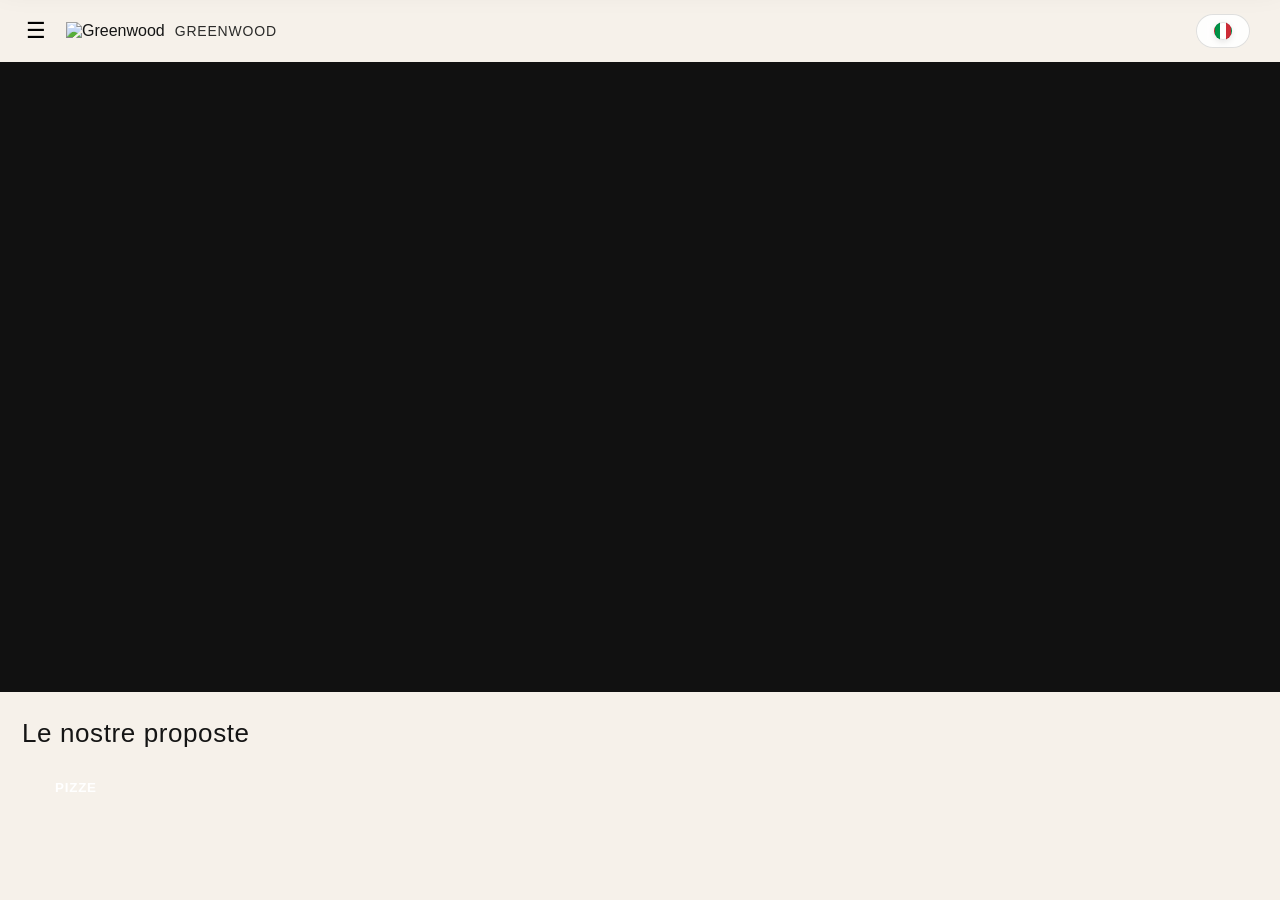
==== index.html @ 9669fdf5 "Update index.html" ====
<!DOCTYPE html>
<html lang="it">
<head>
  <meta charset="UTF-8" />
  <meta name="viewport" content="width=device-width, initial-scale=1.0" />
  <title>GREENWOOD</title>
<link rel="stylesheet" href="/css/styles.css?v=100">
</head>
<body>

  <header class="header">
  <button id="jsHamburger" class="menu-btn" aria-label="Apri menu" aria-expanded="false">☰</button>

  <div class="logo">
<img src="/img/logo.png" alt="Greenwood" class="logo-mark-img">
    <span class="logo-text">GREENWOOD</span>
  </div>

<button id="langBtn" class="lang-btn" type="button" aria-label="Cambia lingua">
  <span class="flag flag-it" aria-hidden="true"></span>
  <span class="flag flag-en" aria-hidden="true"></span>
</button>
</header>


  <div id="jsMenuBackdrop" class="menu-backdrop" hidden></div>

  <!-- ✅ tolto hidden -->
  <nav id="jsMobileMenu" class="mobile-menu" aria-label="Menu principale">
    <div class="mobile-menu__head">
      <div class="mobile-logo">
        <span class="mobile-logo__mark">GW</span>
        <span class="mobile-logo__text">GREENWOOD</span>
      </div>
    </div>

<ul class="mobile-menu__list">
  <li><a class="mobile-menu__link" href="/menu/">MENU DIGITALE</a></li>
  <li><a class="mobile-menu__link" href="/come-funziona/">COME FUNZIONA</a></li>
  <li><a class="mobile-menu__link" href="/prenota/">PRENOTA</a></li>
  <li><a class="mobile-menu__link" href="/gallery/">GALLERY</a></li>
<li><a class="mobile-menu__link" href="/recensioni/">RECENSIONI</a></li>
  <li><a class="mobile-menu__link" href="/">HOME</a></li>
</ul>
  </nav>

<section class="hero" id="pageHero" data-cover-key="home"></section>

<section class="piatti-strip">

  <h2 class="piatti-title">Le nostre proposte</h2>

  <!-- ✅ CATEGORIE (tabs) -->
  <div class="strip-categories" id="stripCats"></div>

  <div class="piatti-scroll" id="menuStrip"></div>
</section>

<section class="home-cards" id="homeCards"></section>
<section id="recensioni"></section>

<script src="/js/config.js"></script>
<script>
(function(){
  // lingua globale (default IT)
  const lang = (localStorage.getItem("lang") || "it").toLowerCase();
  const btn = document.getElementById("langBtn");
if (btn) {
  btn.classList.toggle("is-it", lang === "it");
  btn.classList.toggle("is-en", lang === "en");
}

  // toggle lingua
  if (btn) {
    btn.addEventListener("click", () => {
      const next = (localStorage.getItem("lang") || "it") === "it" ? "en" : "it";
      localStorage.setItem("lang", next);
      location.reload();
    });
  }

  // traduzioni fisse (quelle scritte in HTML)
  const T = {
    it: {
      menu: "MENU DIGITALE",
      how: "COME FUNZIONA",
      book: "PRENOTA",
      gallery: "GALLERY",
      reviews: "RECENSIONI",
      home: "HOME",
      offers: "Le nostre proposte"
    },
    en: {
      menu: "DIGITAL MENU",
      how: "HOW IT WORKS",
      book: "BOOK A TABLE",
      gallery: "GALLERY",
      reviews: "REVIEWS",
      home: "HOME",
      offers: "Our suggestions"
    }
  };

  const tr = T[lang] || T.it;

  // cambia titolo sezione strip
  const titleEl = document.querySelector(".piatti-title");
  if (titleEl) titleEl.textContent = tr.offers;

  // cambia voci menu mobile (ordine come nel tuo html)
  const links = document.querySelectorAll(".mobile-menu__list .mobile-menu__link");
  if (links && links.length >= 6) {
    links[0].textContent = tr.menu;
    links[1].textContent = tr.how;
    links[2].textContent = tr.book;
    links[3].textContent = tr.gallery;
    links[4].textContent = tr.reviews;
    links[5].textContent = tr.home;
  }
})();
</script>
<script>
(async function(){
  const hero = document.getElementById("pageHero");
  if (!hero) return;

  const key = hero.dataset.coverKey || "home";

  try {
    const base = (window.API_BASE || "https://still-haze-01c8.filosofiaefficace.workers.dev").trim();
    const res = await fetch(base + "/api/page/covers", { cache: "no-store" });
    const json = await res.json().catch(() => ({}));

    let covers = (json.data || {})[key];

    // normalizza: stringa → array
    if (typeof covers === "string") covers = [covers];
    if (!Array.isArray(covers) || !covers.length) return;

    // ✅ overlay per effetto "switch morbido"
    hero.style.position = hero.style.position || "relative";
    hero.style.overflow = "hidden";

    let overlay = hero.querySelector(".hero-cover-overlay");
    if (!overlay) {
      overlay = document.createElement("div");
      overlay.className = "hero-cover-overlay";
      overlay.style.position = "absolute";
      overlay.style.inset = "0";
      overlay.style.backgroundSize = "cover";
      overlay.style.backgroundPosition = "center";
      overlay.style.backgroundRepeat = "no-repeat";
      overlay.style.opacity = "0";
      overlay.style.transition = "opacity 0.8s ease"; // ✅ morbido
      overlay.style.pointerEvents = "none";
      hero.appendChild(overlay);
    }

    let index = 0;
    const intervalMs = 1300; // ✅ 1.3 secondi

    function setHeroBg(url){
      hero.style.backgroundImage =
        `linear-gradient(rgba(0,0,0,.35), rgba(0,0,0,.35)), url("${url}")`;
      hero.style.backgroundSize = "cover";
      hero.style.backgroundPosition = "center";
      hero.style.backgroundRepeat = "no-repeat";
    }

    function transitionTo(nextUrl){
      // metto la nuova immagine nell'overlay e faccio fade-in
      overlay.style.backgroundImage =
        `linear-gradient(rgba(0,0,0,.35), rgba(0,0,0,.35)), url("${nextUrl}")`;

      overlay.style.opacity = "1";

      // quando finisce il fade, rendo l'overlay la base e lo spengo
      setTimeout(() => {
        setHeroBg(nextUrl);
        overlay.style.opacity = "0";
      }, 800); // uguale alla transition 0.8s
    }

    // prima immagine
    setHeroBg(covers[index]);

    // autoplay
    setInterval(() => {
      index = (index + 1) % covers.length;
      transitionTo(covers[index]);
    }, intervalMs);

  } catch(e){
    console.warn("Cover non caricata:", e);
  }
})();
</script>

<script>
(async function(){
  try {
const res = await fetch((window.API_BASE || "https://still-haze-01c8.filosofiaefficace.workers.dev") + "/api/page/home", { cache: "no-store" });
    const j = await res.json();
    const data = j.data || {};
    const cards = Array.isArray(data.cards) ? data.cards : [];

    const wrap = document.getElementById("homeCards");
    if(!wrap) return;

const lang = (localStorage.getItem("lang") || "it").toLowerCase();

wrap.innerHTML = cards.map(c => {
const title = (lang === "en" ? (c.title_en || c.title_it) : (c.title_it || c.title_en)) || "";
const text  = (lang === "en" ? (c.text_en  || c.text_it)  : (c.text_it  || c.text_en))  || "";
const buttonText = (lang === "en" ? (c.button_en || c.button_it) : (c.button_it || c.button_en)) || "SCOPRI";

  return `
    <div class="hero-card home-hero-card">
      <h1>${title}</h1>
      <p>${text}</p>
      <a class="heroBtn" href="${c.href || "#"}">${buttonText}</a>
    </div>
  `;
}).join("");

  } catch(e){
    console.warn("Home cards non caricate", e);
  }
})();
</script>

<script>
  (function(){
    // ====== CONFIG ======
    const API = (window.API_BASE || "").trim();  // arriva da /js/config.js se lo hai
    const WHATSAPP_NUMBER = "+393497838317";      // <-- METTI QUI IL NUMERO DEL RISTORANTE (solo cifre, es: 39...)
    // ====================

    // MENU MOBILE (uguale a prima)
    const btn = document.getElementById("jsHamburger");
    const menu = document.getElementById("jsMobileMenu");
    const back = document.getElementById("jsMenuBackdrop");

function closeMenu(){
  menu.classList.remove("is-open");
  back.hidden = true;
  back.style.display = "none";          // ✅ forza via overlay
  btn.setAttribute("aria-expanded","false");
  document.body.style.overflow = "";    // ✅ riattiva scroll
}

function openMenu(){
  menu.classList.add("is-open");
  back.hidden = false;
  back.style.display = "block";         // ✅ mostra overlay
  btn.setAttribute("aria-expanded","true");
  document.body.style.overflow = "hidden"; // ✅ blocca scroll (opzionale)
}

    if(btn && menu && back){
      btn.addEventListener("click", () => {
        const isOpen = btn.getAttribute("aria-expanded") === "true";
        isOpen ? closeMenu() : openMenu();
      });
      back.addEventListener("click", closeMenu);
menu.querySelectorAll("a").forEach(a => {
  a.addEventListener("click", (e) => {
    const href = a.getAttribute("href") || "";

    // sempre chiudi il menu
    closeMenu();

    if (!href || href === "#") return;

    // ✅ tutte le altre pagine (menu/gallery/prenota ecc.)
    e.preventDefault();
    setTimeout(() => { window.location.href = href; }, 80);
  });
});
    }



  })();
</script>

<script>
(async function () {
  const base = (window.API_BASE || "https://still-haze-01c8.filosofiaefficace.workers.dev").trim();

  const titleEl = document.querySelector(".piatti-title");
  const wrap = document.getElementById("menuStrip");
  const cats = document.getElementById("stripCats");

  // crea 1 tab bottone
  function mkBtn(key, label, active){
    const b = document.createElement("button");
    b.type = "button";
    b.className = "cat-btn" + (active ? " is-active" : "");
    b.dataset.key = key;
    b.textContent = label || key;
    return b;
  }

  async function loadStrip(key) {
    try {
      const res = await fetch(base + "/api/strip/" + encodeURIComponent(key), { cache: "no-store" });
      const json = await res.json();
      const data = json.data;

      // se non esiste, svuota
      if (!data) {
        if (titleEl) titleEl.textContent = "";
        if (wrap) wrap.innerHTML = "";
        return;
      }


      if (wrap) {
        wrap.innerHTML = (data.items || []).map(it => `
          <div class="piatto-card">
            <img src="${it.image_url}" alt="${it.name}">
            <span>${it.name}</span>
          </div>
        `).join("");
      }
    } catch (e) {
      console.warn("Strip non caricata", e);
    }
  }

  // 1) chiedi al worker la lista delle categorie
  // useremo: GET /api/strip (che creeremo nel worker al PASSO 2)
  let keys = [];
  try {
    const res = await fetch(base + "/api/strip", { cache: "no-store" });
    const j = await res.json();
    keys = Array.isArray(j.keys) ? j.keys : [];
  } catch {}

  // fallback se lista vuota
  if (!keys.length) keys = ["pizze"];
// 2) render tabs (usa TITLE invece della key)
if (cats) {
  cats.innerHTML = "";

  const labels = {};
  for (const k of keys) {
    try {
      const r = await fetch(base + "/api/strip/" + encodeURIComponent(k), { cache: "no-store" });
      const jj = await r.json();
      const d = jj && jj.data ? jj.data : null;
      labels[k] = (d && d.title && String(d.title).trim()) ? String(d.title).trim() : k;
    } catch {
      labels[k] = k;
    }
  }

  keys.forEach((k, i) => cats.appendChild(mkBtn(k, labels[k], i === 0)));

  cats.addEventListener("click", (e) => {
    const btn = e.target.closest(".cat-btn");
    if (!btn) return;

    cats.querySelectorAll(".cat-btn").forEach(b => b.classList.remove("is-active"));
    btn.classList.add("is-active");

    loadStrip(btn.dataset.key);
  });
}

  // default: prima categoria
  loadStrip(keys[0]);
})();
</script>


<script src="/js/scroll-animate.js"></script>
</body>
</html>
---- css/styles.css ----
/* ============================================================
   BASICS & RESET
   ============================================================ */
*{ box-sizing:border-box; }
html,body{ margin:0; padding:0; }
[hidden]{ display:none !important; }

:root{
  --pad: 18px;
  --line: rgba(0,0,0,.12);
  --greenwood-light: #8FA998; /* Verde salvia chiaro e minimal */
}

body{
  background:#f6f1ea;
  color:#151515;
  font-family: "Helvetica Neue", Helvetica, Arial, sans-serif;
}

/* HEADER */
.header{
  position: sticky;
  top: 0;
  z-index: 50;
  display:flex;
  align-items:center;
  gap: 12px;
  padding: 14px var(--pad);
  background: rgba(246,241,234,.92);
  backdrop-filter: blur(6px);
}

.menu-btn{
  border:0;
  background: transparent;
  font-size: 22px;
  cursor: pointer;
  padding: 6px 8px;
  line-height: 1;
}

.logo{
  display:flex;
  align-items: baseline;
  gap: 10px;
}
.logo-mark{ font-size: 18px; }
.logo-text{
  font-size: 14px;
  letter-spacing: .8px;
  text-transform: uppercase;
  opacity: .9;
}

/* ============================================================
   HERO (CARD COME LA FOTO)
   ============================================================ */
.hero{
  min-height: 70vh;
  padding: 24px var(--pad);
  position: relative;

  /* cover */
  background-color:#111;
  background-size: cover;
  background-position: center;
  background-repeat: no-repeat;

  /* ✅ slider verticale “1 card alla volta” */
  display:flex;
  flex-direction: column;
  gap: 14px;
  overflow-y: auto;
  scroll-snap-type: y mandatory;
  -webkit-overflow-scrolling: touch;
}

.hero-card{
  scroll-snap-align: center;
  width: min(520px, 100%);
  margin: auto;            /* centra orizzontale */
}

/* card trasparente sopra immagine */
.hero-card{
  max-width: 520px;
  padding: 18px;
  border-radius: 18px;
  background: rgba(255,255,255,.55);
  backdrop-filter: blur(6px);
  border: 1px solid rgba(255,255,255,.25);
}

.hero-card h1{
  margin:0 0 8px 0;
  font-size: 34px;
  line-height: 1.05;
  letter-spacing: -0.5px;
  font-weight: 700;
  color:#6b3a32;
}

.hero-card p{
  margin:0 0 10px 0;
  color:#111;
  opacity:.9;
  line-height: 1.45;
  font-size: 14px;
}

.heroText{ opacity:.75; }

.heroBtn{
  display:inline-flex;
  align-items:center;
  justify-content:center;
  margin-top: 10px;
  padding: 12px 18px;
  border-radius: 999px;
  background:#6b3a32;
  color:#fff;
  text-decoration:none;
  font-weight: 800;
  letter-spacing: .12em;
  font-size: 12px;
}
/* ============================================================
   MENU ACCORDEON (GREENWOOD CHIARO)
   ============================================================ */
.menu{
  padding: 10px var(--pad);
}

.menu-section{
  margin-bottom: 8px;
}

.menu-title{
  width:100%;
  display:flex;
  justify-content: space-between;
  align-items:center;
  padding: 18px 20px;
  background: var(--greenwood-light);
  border: 0;
  cursor: pointer;
  color: #ffffff;
  text-align: left;
  -webkit-appearance: none;
  appearance: none;
  border-radius: 0;
}

.menu-title h2{
  margin:0;
  font-size: 20px;
  font-weight: 700;
  color:#ffffff;
  text-transform: none;
}

.plus{
  font-size: 24px;
  font-weight: 300;
  color:#ffffff;
}

.menu-content{
  padding-bottom: 14px;
}

/* ============================================================
   PRODOTTI (TITOLI MINIMAL E INGREDIENTI LEGGIBILI)
   ============================================================ */
.item{
  padding: 16px 0;
  border-top: 1px solid rgba(0,0,0,.08);
}

.item-row {
  display: flex;
  justify-content: space-between;
  gap: 12px;
  
  /* Titolo Prodotto */
  font-size: 14px;            
  font-weight: 500;           
  text-transform: uppercase;  
  letter-spacing: 1.2px;      
  color: #151515;
  line-height: 1.3;
}

.item-desc{
  margin-top: 5px;
  /* Ingredienti: Ingranditi a 13px per leggibilità */
  font-size: 13px; 
  font-weight: 300;           
  color: rgba(0,0,0,.55);      
  text-transform: none;       
  font-style: italic;         
  letter-spacing: 0.3px;
  line-height: 1.5;
}

/* FOOTER NOTES */
.note{
  padding: 18px var(--pad) 34px;
  color: rgba(0,0,0,.45);
  font-size: 14px;
}
.note p{ margin:0; }

/* ============================================================
   MENU MOBILE A TENDINA (INTEGRALE)
   ============================================================ */
.menu-backdrop {
  position: fixed;
  inset: 0;
  background: rgba(0,0,0,.3);
  z-index: 9998;
  backdrop-filter: blur(2px);
}

.mobile-menu {
  position: fixed;
  top: 0;
  left: 0;
  right: 0;
  z-index: 9999;
  background: #ffffff;
  transform: translateY(-105%);
  transition: transform .3s cubic-bezier(0.4, 0, 0.2, 1);
  box-shadow: 0 10px 30px rgba(0,0,0,0.1);
}

.mobile-menu.is-open {
  transform: translateY(0);
}

.mobile-menu__head {
  padding: 40px 0 30px 0;
  display: flex;
  flex-direction: column;
  align-items: center;
  border-bottom: 1px solid #f2f2f2; 
}

.mobile-logo {
  text-align: center;
  display: flex;
  flex-direction: column;
  align-items: center;
}

.mobile-logo__mark {
  font-family: "Helvetica Neue", Helvetica, Arial, sans-serif;
  font-weight: 300;
  font-size: 56px; 
  letter-spacing: -3px;
  line-height: 1;
  color: #000;
}

.mobile-logo__text {
  font-family: "Helvetica Neue", Arial, sans-serif;
  font-size: 11px; 
  letter-spacing: 0.3em;
  text-transform: uppercase;
  color: #000;
  margin-top: 8px;
  font-weight: 400;
}

.mobile-menu__list {
  list-style: none;
  margin: 0;
  padding: 0;
}

.mobile-menu__list li {
  border-bottom: 1px solid #f2f2f2;
}

.mobile-menu__link {
  display: block;
  padding: 22px var(--pad);
  font-family: "Helvetica Neue", Helvetica, Arial, sans-serif;
  text-transform: uppercase;
  letter-spacing: 0.1em;
  font-size: 13px;
  color: #444;    
  text-decoration: none;
  transition: background 0.2s;
}

.mobile-menu__link:active {
  background: #fafafa;
  color: #000;
}

/* LANGUAGE SELECTOR */
.langbar{
  display: flex;
  gap: 10px;
  padding: 10px var(--pad);
}

.langbtn{
  border: 1px solid rgba(0,0,0,.12);
  background: #fff;
  border-radius: 999px;
  padding: 8px 12px;
  font: 600 13px system-ui, sans-serif;
  cursor: pointer;
}

.langbtn.is-active{
  border-color: rgba(0,0,0,.45);
}

/* --- SEZIONE INFO PROFESSIONALE --- */
.info-block {
  padding: 45px 20px;
  border-bottom: 1px solid rgba(0,0,0,0.05);
  background: transparent;
}

.info-block h2 {
  margin: 0 0 20px 0;
  font-size: 26px;
  font-weight: 600;
  color: #151515;
  letter-spacing: -0.5px;
}

/* La linea verde salvia sotto il titolo */
.info-block h2::after {
  content: '';
  display: block;
  width: 40px;
  height: 3px;
  background: #8FA998; /* Il tuo verde Greenwood */
  margin-top: 12px;
}

.info-block p {
  font-size: 16px;
  line-height: 1.7; /* Rende la lettura molto più riposante */
  color: #444;
  margin-bottom: 10px;
}

.info-highlight {
  display: block;
  font-weight: 600;
  margin-top: 15px;
  color: #151515;
  font-size: 17px;
}

/* blocca overlay “fantasma” su iPhone */
[hidden]{ display:none !important; }

.menu-backdrop{ pointer-events:auto; }
.menu-backdrop[hidden]{ pointer-events:none; }

.mobile-menu{ pointer-events:none; }
.mobile-menu.is-open{ pointer-events:auto; }


/* =========================
   HOME CONTENT + BOTTONI
   ========================= */
.home-content{
  padding: 22px var(--pad);
  background: #fcfaf7;
}

.home-content h1{
  margin: 0 0 10px 0;
  font-size: 26px;
  letter-spacing: .5px;
}

.home-content p{
  margin: 0 0 16px 0;
  opacity: .8;
  line-height: 1.45;
}

.home-actions{
  display:flex;
  gap:10px;
  flex-wrap: wrap;
}

.btn{
  display:inline-flex;
  align-items:center;
  justify-content:center;
  padding: 12px 16px;
  border-radius: 14px;
  text-decoration:none;
  font-weight:700;
  border:1px solid rgba(0,0,0,.12);
}

.btn.primary{
  background:#151515;
  color:#fff;
  border-color:#151515;
}

.btn.secondary{
  background:#fff;
  color:#151515;
}

/* =========================
   HOME GRID
   ========================= */
.home-grid{
  padding: 18px var(--pad) 30px;
  display:grid;
  grid-template-columns: 1fr 1fr;
  gap:12px;
  background:#f6f1ea;
}

.home-card{
  display:flex;
  align-items:center;
  gap:10px;
  padding:16px 14px;
  border-radius:16px;
  background:#fff;
  border:1px solid rgba(0,0,0,.08);
  text-decoration:none;
  color:#151515;
  font-weight:700;
}

.home-card span{
  font-size:18px;
}

#homeCards{
  width: 100%;
  display: flex;
  flex-direction: column;
  gap: 14px;
}
.home-card{ max-width: 520px; }

.home-hero-card{
  margin-bottom: 14px;
}


/* =========================
   HOME CARDS (nuova sezione sotto la cover)
   ========================= */
.home-cards{
  padding: 18px var(--pad) 30px;
  display: grid;
  gap: 14px;
  background: #f6f1ea;
}

/* Card stile “bello” come prima */
.home-hero-card{
  background: rgba(255,255,255,.78);
  backdrop-filter: blur(6px);
  border: 1px solid rgba(0,0,0,.10);
  border-radius: 22px;
  padding: 22px 20px;
  box-shadow: 0 10px 30px rgba(0,0,0,.06);

  max-width: 620px;
  margin: 0 auto; /* centra */
}

.home-hero-card h1{
  margin: 0 0 10px 0;
  font-size: 34px;
  line-height: 1;
}

.home-hero-card p{
  margin: 0 0 16px 0;
  opacity: .8;
  line-height: 1.45;
}

/* bottone dentro card */
.home-hero-card .heroBtn{
  display: inline-flex;
  align-items: center;
  justify-content: center;
  padding: 12px 18px;
  border-radius: 999px;
  text-decoration: none;
  font-weight: 700;
  background: #7b3f36; /* puoi cambiare */
  color: #fff;
}

/* =========================
   HOME CARD – STILE GLASS (ERRICO PORZIO)
   ========================= */

.home-hero-card{
  max-width: 520px;
  margin: 0 auto;
  padding: 22px 20px;

  border-radius: 22px;

  /* GLASS EFFECT */
  background: rgba(255,255,255,0.65);
  backdrop-filter: blur(10px);
  -webkit-backdrop-filter: blur(10px);

  border: 1px solid rgba(255,255,255,0.35);
  box-shadow: 0 10px 30px rgba(0,0,0,0.08);
}

.home-hero-card h1{
  margin: 0 0 10px 0;
  font-size: 34px;
  line-height: 1.05;
  color: #6b3a32;
}

.home-hero-card p{
  margin: 0 0 16px 0;
  font-size: 15px;
  line-height: 1.5;
  color: #111;
  opacity: .85;
}

.home-hero-card .heroBtn{
  display: inline-flex;
  align-items: center;
  justify-content: center;
  padding: 12px 18px;
  border-radius: 999px;
  background: #6b3a32;
  color: #fff;
  text-decoration: none;
  font-weight: 800;
  letter-spacing: .12em;
  font-size: 12px;
}

/* === STILE GLASS "ERRICO PORZIO" SOLO PER LE CARD === */
#homeCards .home-hero-card {
  /* 1. Trasparenza e Colore */
  background: rgba(255, 255, 255, 0.65) !important;
  
  /* 2. Effetto Vetro (Blur + Saturazione) */
  backdrop-filter: blur(20px) saturate(180%) !important;
  -webkit-backdrop-filter: blur(20px) saturate(180%) !important;

  /* 3. Bordo sottile "luccicante" */
  border: 1px solid rgba(255, 255, 255, 0.4) !important;
  
  /* 4. Ombra morbida e profonda */
  box-shadow: 0 15px 35px rgba(0,0,0,0.12) !important;
  
  border-radius: 28px !important; /* Angoli più tondi come Porzio */
  padding: 30px 25px !important;
  max-width: 520px !important;
  margin: 0 auto 20px auto !important;
}

/* Titolo della card più elegante */
#homeCards .home-hero-card h1 {
  color: #6b3a32 !important;
  font-size: 32px !important;
  font-weight: 800 !important;
  letter-spacing: -1px !important;
  line-height: 1.1 !important;
  margin-bottom: 15px !important;
}

/* Testo della card più leggibile */
#homeCards .home-hero-card p {
  color: #1a1a1a !important;
  font-size: 16px !important;
  line-height: 1.6 !important;
  opacity: 1 !important;
}

/* =========================
   STRIP PIATTI – SCROLL ORIZZONTALE
   ========================= */

.piatti-strip{
  padding: 26px var(--pad) 10px;
  background: #f6f1ea;
}

.piatti-title{
  margin: 0 0 14px 4px;
  font-size: 26px;
  font-weight: 700;
  color: #151515;
}

/* contenitore scroll */
.piatti-scroll{
  display: flex;
  gap: 18px;
  overflow-x: auto;
  padding-bottom: 14px;

  scroll-snap-type: x mandatory;
  -webkit-overflow-scrolling: touch;
}

/* nasconde scrollbar (iOS style) */
.piatti-scroll::-webkit-scrollbar{
  display: none;
}

/* singolo piatto */
.piatto-card{
  flex: 0 0 auto;
  width: 140px;
  text-align: center;
  scroll-snap-align: start;
}

/* immagine piatto */
.piatto-card img{
  width: 140px;
  height: 140px;
  object-fit: cover;      /* ✅ riempie bene il cerchio */
  border-radius: 50%;
  display: block;         /* ✅ evita comportamenti strani inline */
  background: #f2f2f2;    /* ✅ se manca immagine, sfondo pulito */
}

/* nome piatto */
.piatto-card span{
  display: block;
  margin-top: 8px;
  font-size: 15px;
  font-weight: 600;
  color: #151515;
}

.strip-categories{
  display:flex;
  gap:12px;
  overflow:auto;
  padding: 0 var(--pad);
  margin: 18px 0 10px 0;
}
.cat-btn{
  border:1px solid rgba(0,0,0,.15);
  background:#fff;
  padding: 12px 18px;
  border-radius: 999px;
  font-weight: 800;
  letter-spacing: .06em;
  text-transform: uppercase;
  white-space: nowrap;
}
.cat-btn.is-active{
  background: var(--greenwood);
  color:#fff;
  border-color: transparent;
}

#stripItemsGrid{
  display: flex !important;
  flex-direction: column !important;
  gap: 14px;
}

.piatti-title {
  font-weight: 300;
  letter-spacing: 0.6px;
}

/* =========================
   FIX: TOGLIE SCRITTA NERA SOPRA LE COPERTINE (pagine interne)
   Non tocca le card HOME
   ========================= */

.hero > h1,
.hero > h2,
.hero > p,
.hero .heroText {
  display: none !important;
}

/* se nelle pagine interne c'è una card dentro la hero, la nascondo */
.hero .hero-card:not(.home-hero-card){
  display: none !important;
}

.lang-btn{
  margin-left: auto;
  margin-right: 12px;
  border: 1px solid rgba(255,255,255,.5);
  background: rgba(0,0,0,.25);
  color: #fff;
  padding: 8px 10px;
  border-radius: 12px;
  font: inherit;
  cursor: pointer;
  letter-spacing: .06em;
}

/* ====== LANGUAGE BUTTON (flags) ====== */
.lang-btn{
  margin-left:auto;
  margin-right: 12px;
  width: 54px;
  height: 34px;
  display:inline-flex;
  align-items:center;
  justify-content:center;
  gap:6px;

  border: 1px solid rgba(0,0,0,.12);
  background: rgba(255,255,255,.92);
  backdrop-filter: blur(6px);
  -webkit-backdrop-filter: blur(6px);

  border-radius: 999px;
  cursor: pointer;
  padding: 0;
}

/* pallini-flag */
.lang-btn .flag{
  width: 18px;
  height: 18px;
  border-radius: 50%;
  overflow: hidden;
  border: 1px solid rgba(0,0,0,.12);
  box-shadow: 0 2px 6px rgba(0,0,0,.10);
}

/* 🇮🇹 IT flag */
.lang-btn .flag-it{
  background:
    linear-gradient(90deg,
      #009246 0 33.33%,
      #ffffff 33.33% 66.66%,
      #ce2b37 66.66% 100%);
}

/* 🇬🇧 EN flag (stile semplice, pulito, riconoscibile) */
.lang-btn .flag-en{
  background:
    linear-gradient(#012169, #012169);
  position: relative;
}
.lang-btn .flag-en::before,
.lang-btn .flag-en::after{
  content:"";
  position:absolute;
  inset:0;
  background:
    linear-gradient(90deg, transparent 42%, #fff 42% 58%, transparent 58%),
    linear-gradient(transparent 42%, #fff 42% 58%, transparent 58%);
  opacity: .95;
}
.lang-btn .flag-en::after{
  background:
    linear-gradient(90deg, transparent 46%, #C8102E 46% 54%, transparent 54%),
    linear-gradient(transparent 46%, #C8102E 46% 54%, transparent 54%);
}

/* mostra solo la bandiera della lingua ATTIVA */
.lang-btn.is-it .flag-en{ display:none; }
.lang-btn.is-en .flag-it{ display:none; }

/* =========================
   SCROLL REVEAL (globale)
   ========================= */
.reveal{
  opacity: 0;
  transform: translateY(22px);
  transition: opacity .85s ease, transform .85s ease;
  will-change: opacity, transform;
}

.reveal.is-visible{
  opacity: 1;
  transform: translateY(0);
}

/* Accessibilità: se l’utente ha “riduci animazioni” */
@media (prefers-reduced-motion: reduce){
  .reveal{
    transition: none;
    transform: none;
    opacity: 1;
  }
}

/* ===== Reviews: stile chat ===== */
.reviews-chat{
  padding: 22px 0 40px;
  margin-top: 18px;
}

.reviews-title{
  margin: 0 0 10px;
  font-size: 26px;
  font-weight: 300;
  letter-spacing: .6px;
}

.reviews-note{
  margin: 0 0 16px;
  font-size: 13px;
  font-style: italic;
  color: #2f6b4f;
  opacity: .85;
  line-height: 1.5;
  max-width: 520px;
}

.chat{
  display:flex;
  flex-direction: column;
  gap: 14px;
  max-width: 520px;
}

.bubble{
  max-width: 92%;
  padding: 14px 16px;
  border-radius: 18px;
  line-height: 1.55;
  font-size: 15px;
  background: rgba(255,255,255,.85);
  border: 1px solid rgba(0,0,0,.08);
  box-shadow: 0 10px 22px rgba(0,0,0,.06);
  white-space: pre-line;
}

.bubble.left{
  align-self: flex-start;
  border-top-left-radius: 8px;
}

.bubble.right{
  align-self: flex-end;
  background: rgba(143,169,152,.22);
  border-top-right-radius: 8px;
}

.meta{
  margin-top: 10px;
  font-size: 12px;
  opacity: .7;
  display:flex;
  justify-content:flex-end;
}

.stars{ letter-spacing: 1px; }
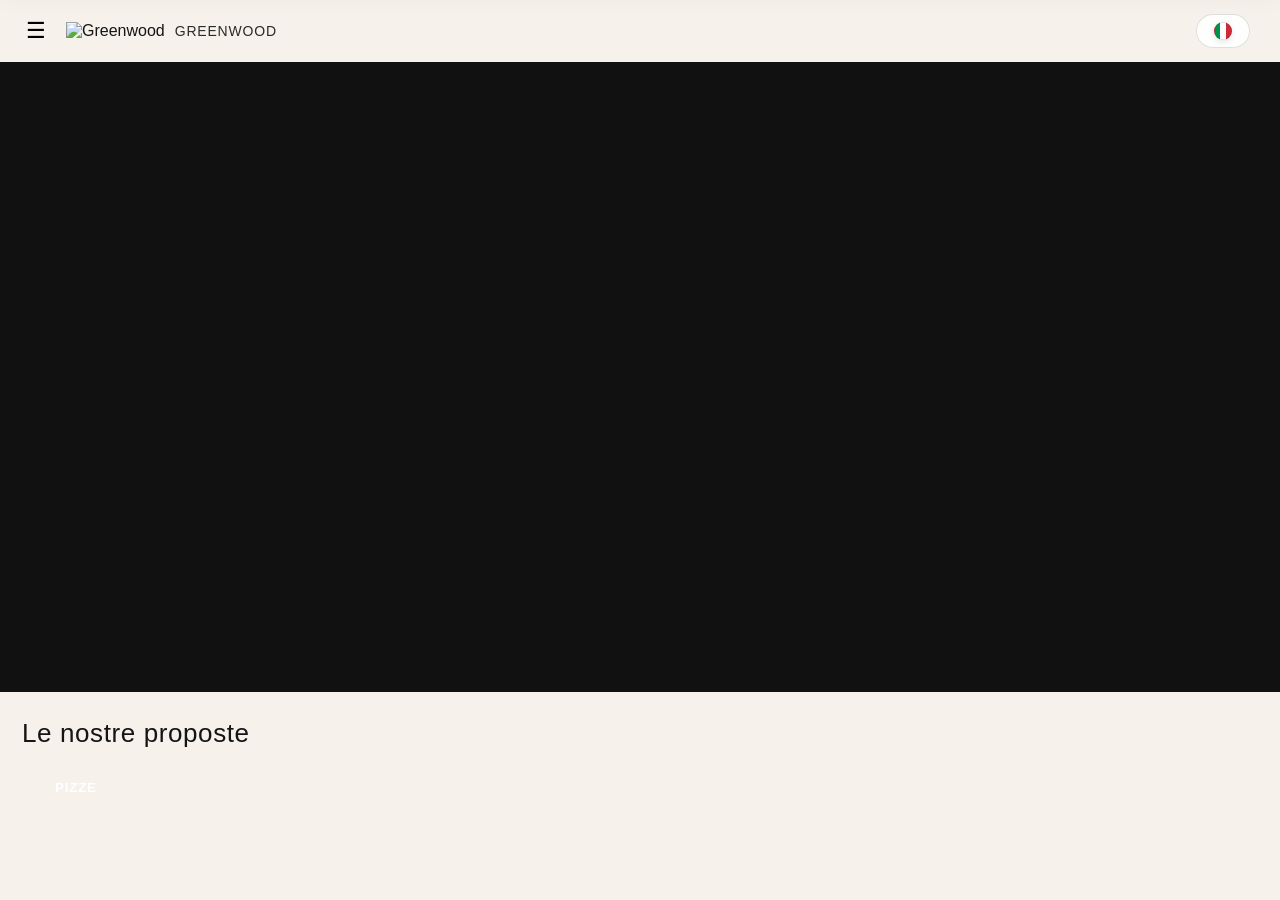
==== commit c827d5e3: "Update index.html" ====
--- a/index.html
+++ b/index.html
@@ -29,7 +29,7 @@
   <nav id="jsMobileMenu" class="mobile-menu" aria-label="Menu principale">
     <div class="mobile-menu__head">
       <div class="mobile-logo">
-        <span class="mobile-logo__mark">GW</span>
+<img src="/img/logo.png" alt="Greenwood" class="mobile-logo__img">
         <span class="mobile-logo__text">GREENWOOD</span>
       </div>
     </div>
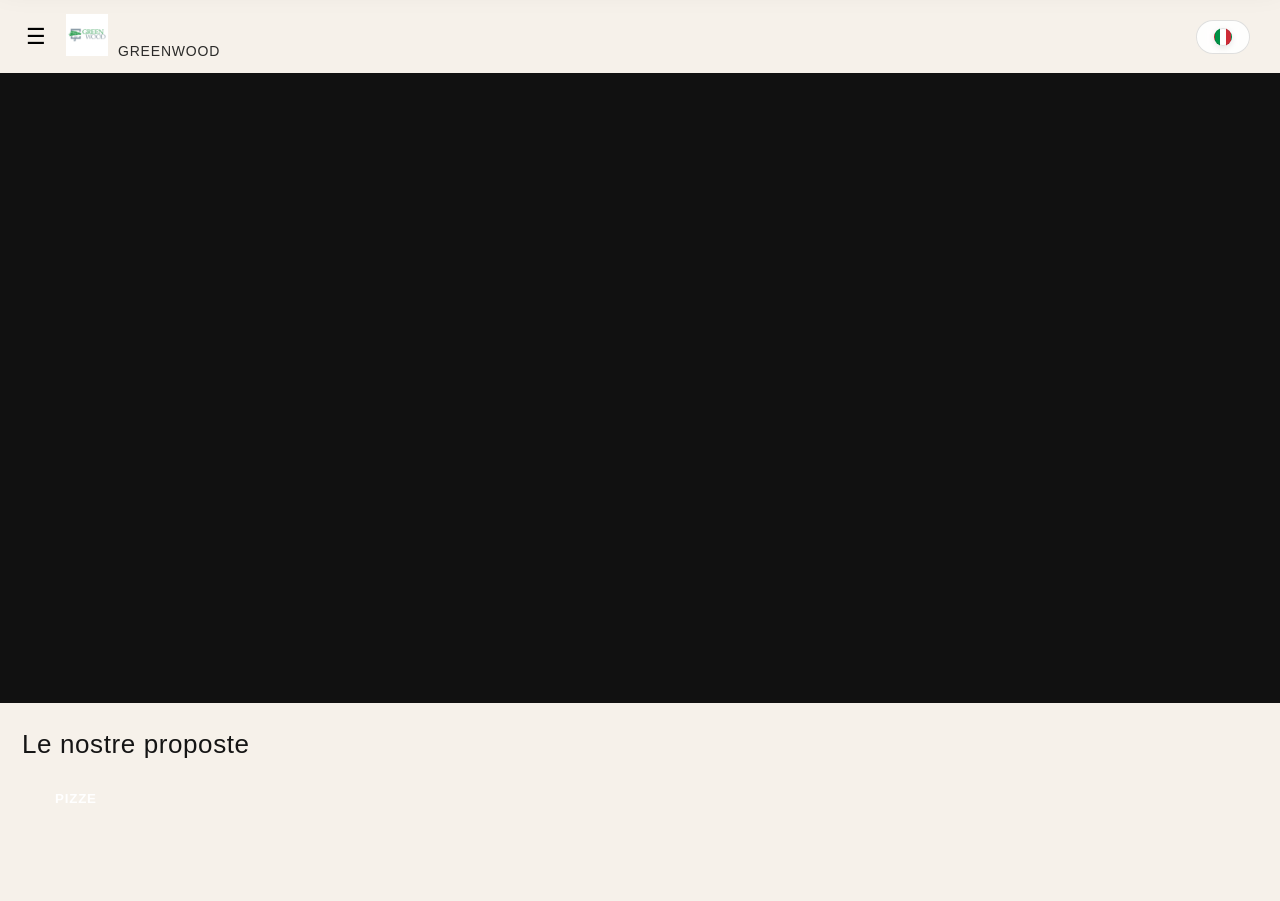
==== commit 558fcc57: "Update index.html" ====
--- a/index.html
+++ b/index.html
@@ -12,7 +12,7 @@
   <button id="jsHamburger" class="menu-btn" aria-label="Apri menu" aria-expanded="false">☰</button>
 
   <div class="logo">
-<img src="/img/logo.png" alt="Greenwood" class="logo-mark-img">
+<img src="/assets/img/logo.png" alt="Greenwood" class="logo-mark-img">
     <span class="logo-text">GREENWOOD</span>
   </div>
 
--- a/css/styles.css
+++ b/css/styles.css
@@ -870,4 +870,16 @@
 
 .stars{ letter-spacing: 1px; }
 
-
+.logo-mark-img{
+  height: 42px;
+  width: auto;
+  object-fit: contain;
+  display: block;
+}
+
+.mobile-logo__img{
+  height: 46px;
+  width: auto;
+  object-fit: contain;
+  display: block;
+}
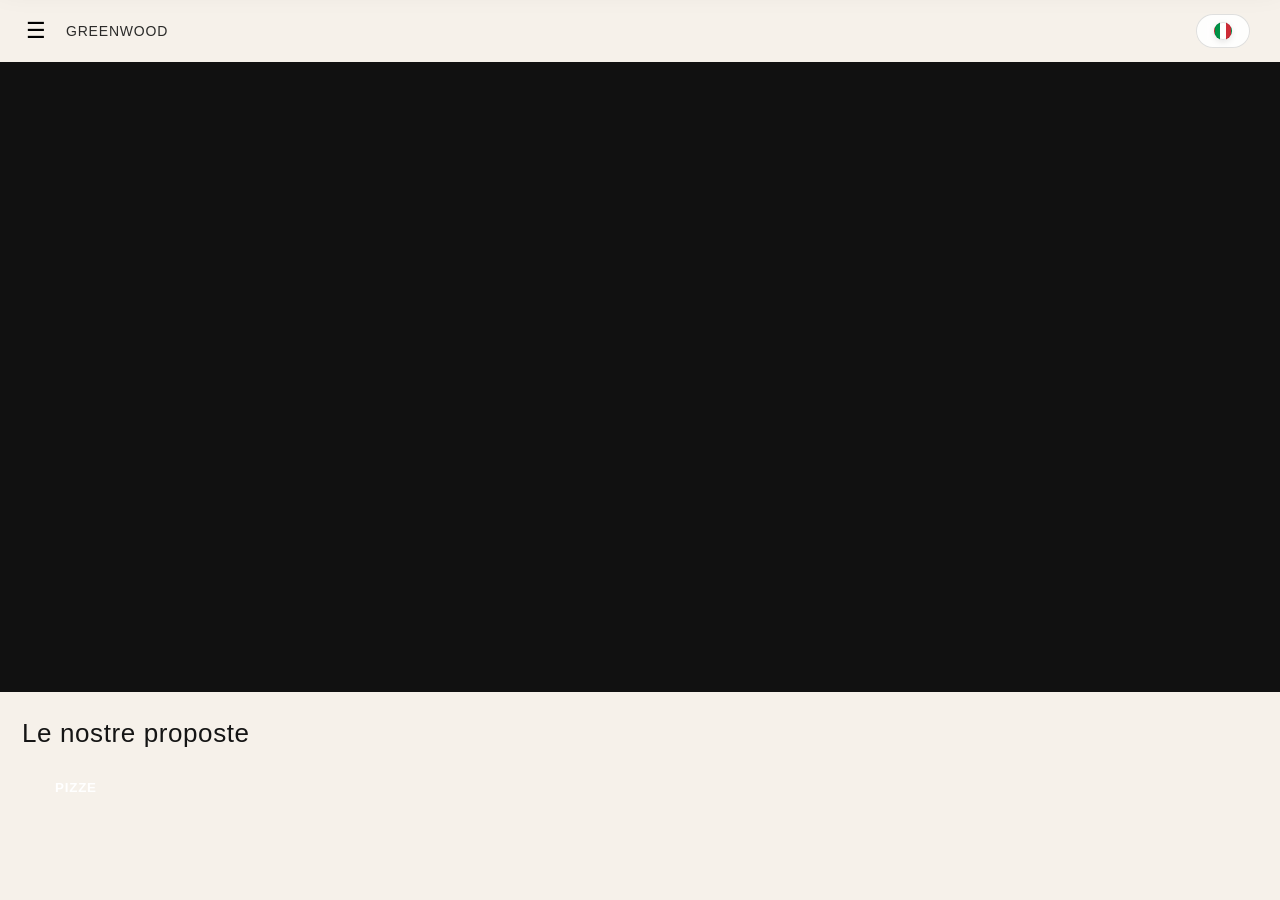
==== commit 0d33e36f: "Update index.html" ====
--- a/index.html
+++ b/index.html
@@ -12,7 +12,6 @@
   <button id="jsHamburger" class="menu-btn" aria-label="Apri menu" aria-expanded="false">☰</button>
 
   <div class="logo">
-<img src="/assets/img/logo.png" alt="Greenwood" class="logo-mark-img">
     <span class="logo-text">GREENWOOD</span>
   </div>
 
@@ -29,7 +28,7 @@
   <nav id="jsMobileMenu" class="mobile-menu" aria-label="Menu principale">
     <div class="mobile-menu__head">
       <div class="mobile-logo">
-<img src="/img/logo.png" alt="Greenwood" class="mobile-logo__img">
+<img src="/assets/img/logo.png" alt="Greenwood" class="mobile-logo__img">
         <span class="mobile-logo__text">GREENWOOD</span>
       </div>
     </div>
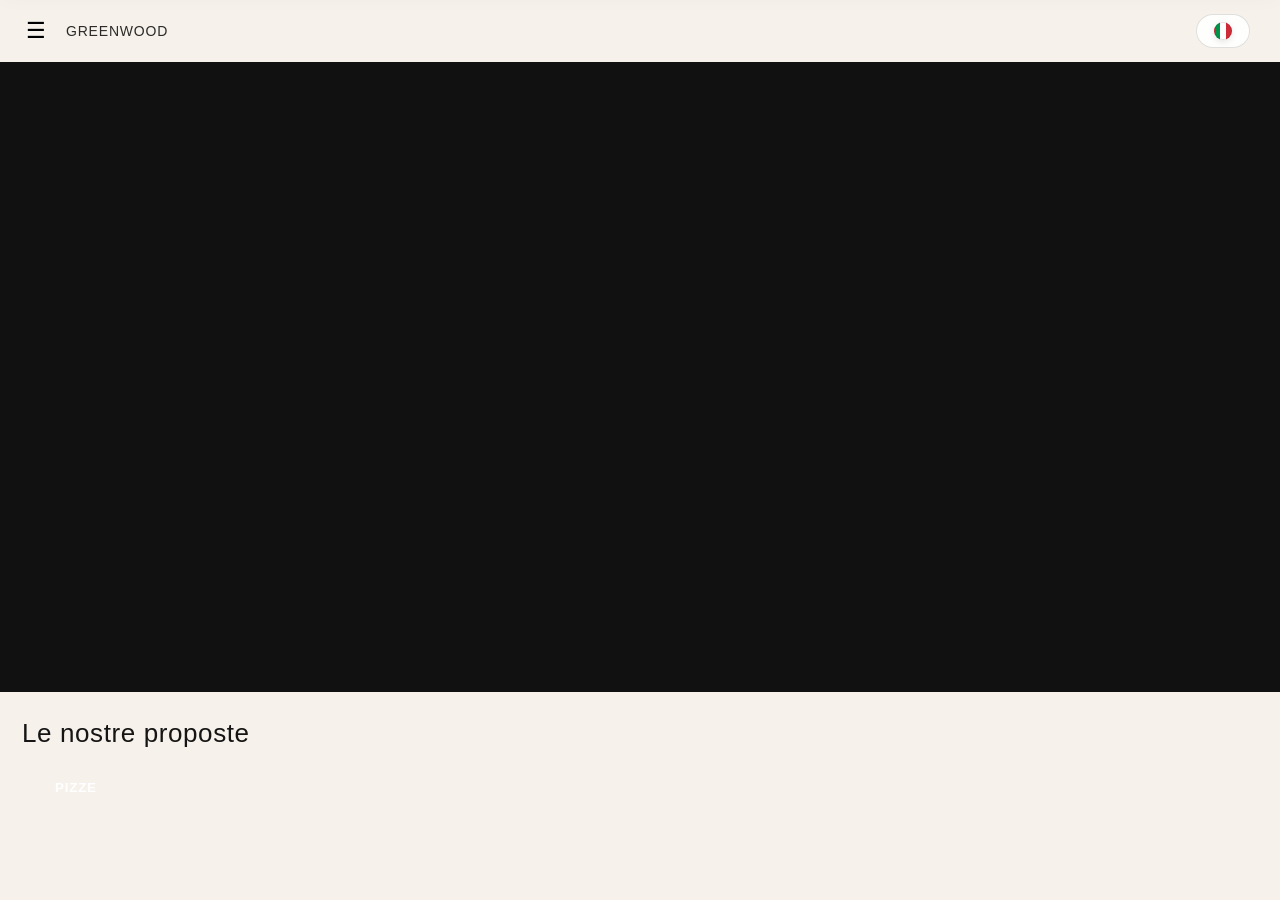
==== commit b1449644: "Update index.html" ====
--- a/index.html
+++ b/index.html
@@ -126,7 +126,7 @@
   const key = hero.dataset.coverKey || "home";
 
   try {
-    const base = (window.API_BASE || "https://still-haze-01c8.filosofiaefficace.workers.dev").trim();
+    const base = (window.API_BASE || "")
     const res = await fetch(base + "/api/page/covers", { cache: "no-store" });
     const json = await res.json().catch(() => ({}));
 
--- a/css/styles.css
+++ b/css/styles.css
@@ -877,9 +877,9 @@
   display: block;
 }
 
-.mobile-logo__img{
-  height: 46px;
-  width: auto;
-  object-fit: contain;
+.mobile-logo__img {
+  width: 90px;        /* aumenta dimensione */
+  height: auto;       /* mantiene proporzione */
   display: block;
-}
+  margin: 0 auto;
+}
